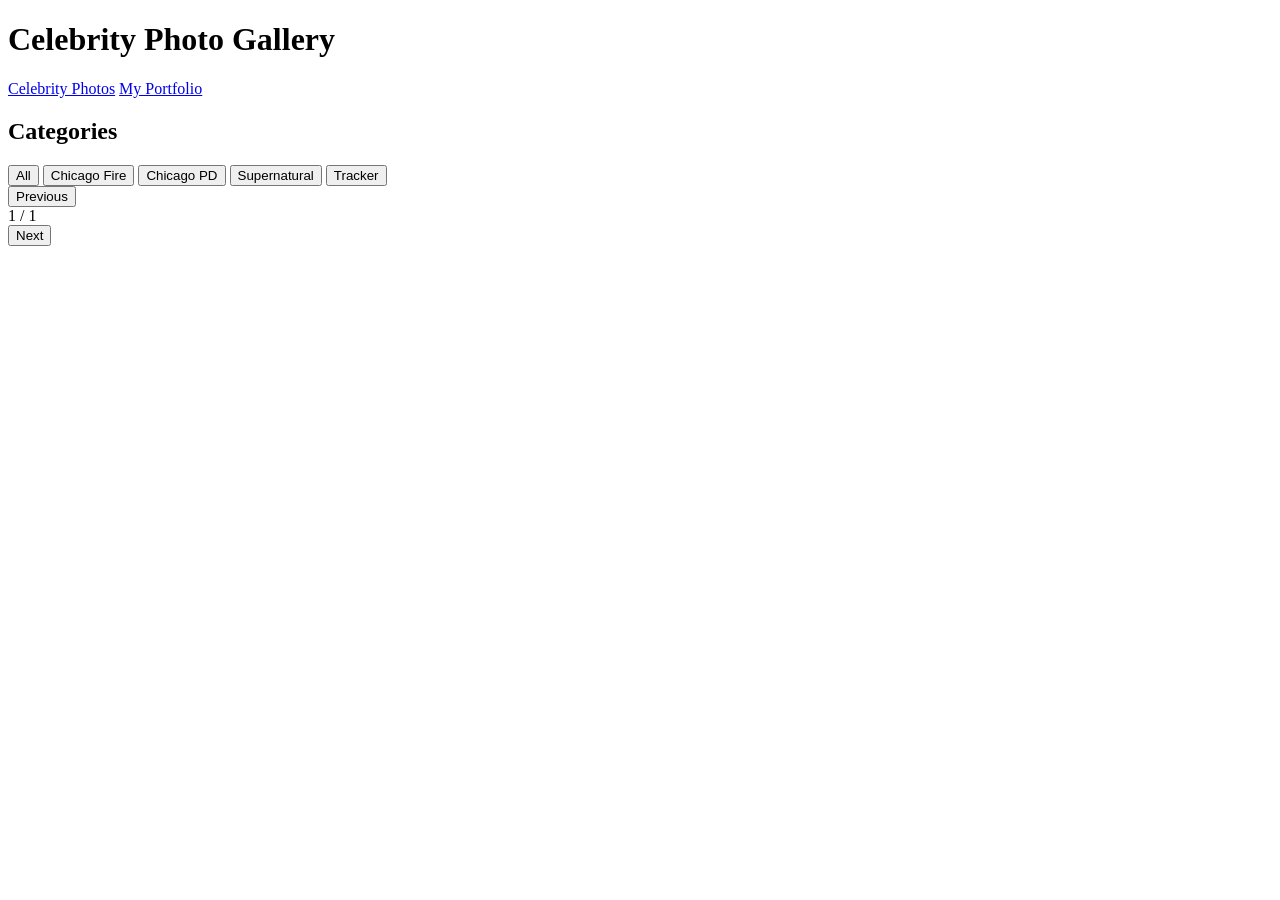
==== gallery.html @ 4f0fca52 "Add files via upload" ====
<!DOCTYPE html>
<html lang="en">
<head>
    <meta charset="UTF-8">
    <meta name="viewport" content="width=device-width, initial-scale=1.0">
    <title>Image Gallery - Celebrity Photos</title>
    <link rel="stylesheet" href="styles.css">
    <link rel="stylesheet" href="styles/gallery.css">
</head>
<body>
    <nav class="navbar" role="navigation" aria-label="Main navigation">
        <!-- Navigation content will be added via JavaScript -->
    </nav>

    <main class="gallery-container">
        <header class="gallery-header">
            <h1>Celebrity Photo Gallery</h1>
            <div class="gallery-tabs">
                <a href="gallery.html" class="active">Celebrity Photos</a>
                <a href="portfolio.html">My Portfolio</a>
            </div>
        </header>

        <section class="category-filters">
            <h2>Categories</h2>
            <div class="filter-buttons">
                <button class="filter-btn active" data-category="all">All</button>
                <button class="filter-btn" data-category="chicago-fire">Chicago Fire</button>
                <button class="filter-btn" data-category="chicago-pd">Chicago PD</button>
                <button class="filter-btn" data-category="supernatural">Supernatural</button>
                <button class="filter-btn" data-category="tracker">Tracker</button>
            </div>
        </section>

        <section class="gallery-grid" id="celebrity-gallery">
            <!-- Gallery items will be populated by JavaScript -->
        </section>

        <div class="pagination">
            <button class="prev-page">Previous</button>
            <div class="page-numbers">
                <span class="current-page">1</span> / <span class="total-pages">1</span>
            </div>
            <button class="next-page">Next</button>
        </div>
    </main>

    <script src="scripts/navigation.js"></script>
    <script src="scripts/gallery.js"></script>
</body>
</html>
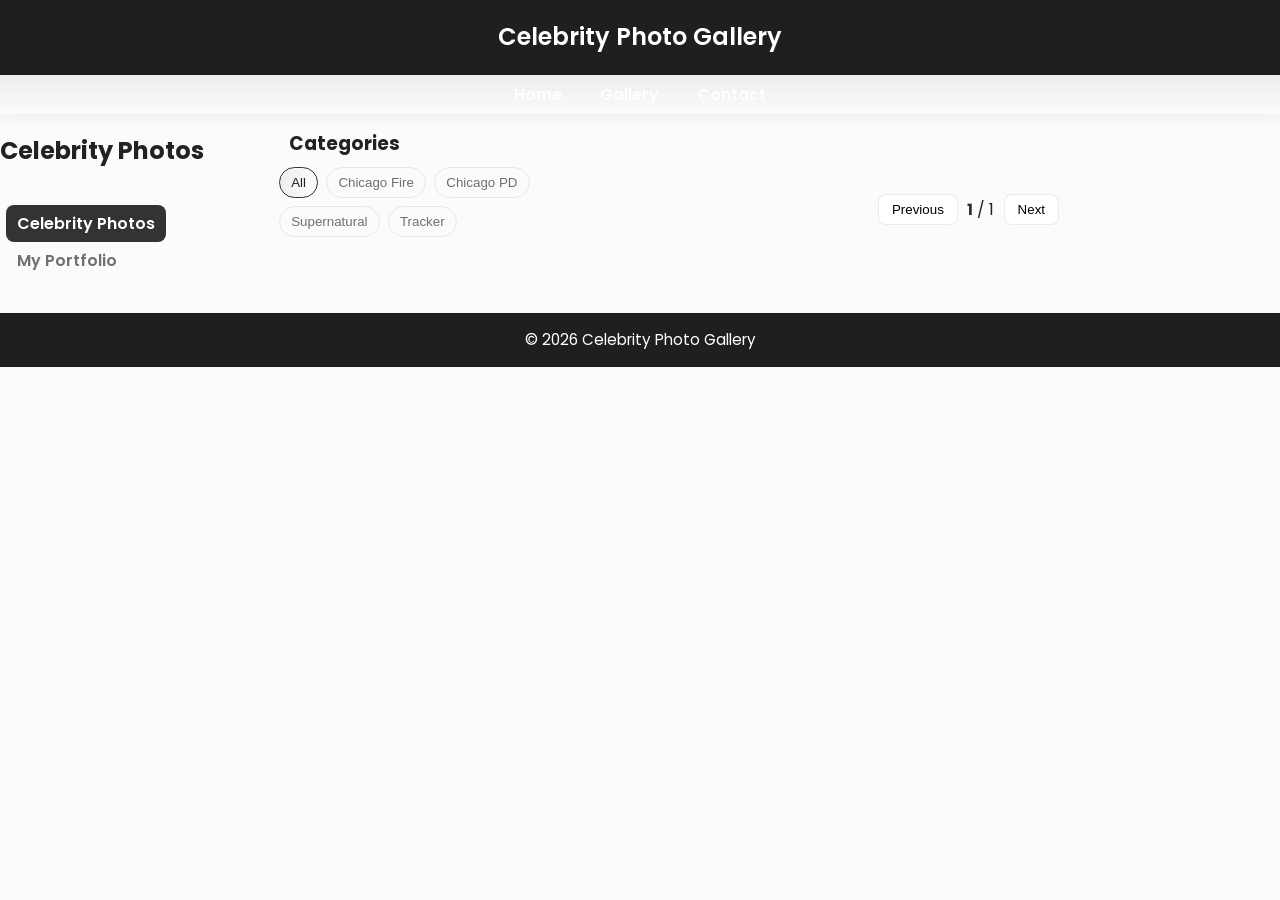
==== commit f647f3bd: "Update HTML files with new content" ====
--- a/gallery.html
+++ b/gallery.html
@@ -1,51 +1,69 @@
-<!DOCTYPE html>
-<html lang="en">
-<head>
-    <meta charset="UTF-8">
-    <meta name="viewport" content="width=device-width, initial-scale=1.0">
-    <title>Image Gallery - Celebrity Photos</title>
-    <link rel="stylesheet" href="styles.css">
-    <link rel="stylesheet" href="styles/gallery.css">
-</head>
-<body>
-    <nav class="navbar" role="navigation" aria-label="Main navigation">
-        <!-- Navigation content will be added via JavaScript -->
-    </nav>
-
-    <main class="gallery-container">
-        <header class="gallery-header">
-            <h1>Celebrity Photo Gallery</h1>
-            <div class="gallery-tabs">
-                <a href="gallery.html" class="active">Celebrity Photos</a>
-                <a href="portfolio.html">My Portfolio</a>
-            </div>
-        </header>
-
-        <section class="category-filters">
-            <h2>Categories</h2>
-            <div class="filter-buttons">
-                <button class="filter-btn active" data-category="all">All</button>
-                <button class="filter-btn" data-category="chicago-fire">Chicago Fire</button>
-                <button class="filter-btn" data-category="chicago-pd">Chicago PD</button>
-                <button class="filter-btn" data-category="supernatural">Supernatural</button>
-                <button class="filter-btn" data-category="tracker">Tracker</button>
-            </div>
-        </section>
-
-        <section class="gallery-grid" id="celebrity-gallery">
-            <!-- Gallery items will be populated by JavaScript -->
-        </section>
-
-        <div class="pagination">
-            <button class="prev-page">Previous</button>
-            <div class="page-numbers">
-                <span class="current-page">1</span> / <span class="total-pages">1</span>
-            </div>
-            <button class="next-page">Next</button>
-        </div>
-    </main>
-
-    <script src="scripts/navigation.js"></script>
-    <script src="scripts/gallery.js"></script>
-</body>
+<!DOCTYPE html>
+<html lang="en">
+<head>
+  <meta charset="utf-8" />
+  <meta name="viewport" content="width=device-width,initial-scale=1" />
+  <title>Celebrity Photo Gallery</title>
+  <link rel="stylesheet" href="styles.css" />
+</head>
+<body>
+  <header class="site-header" role="banner">
+    <h1>Celebrity Photo Gallery</h1>
+  </header>
+
+  <nav class="navbar" role="navigation" aria-label="Main navigation">
+    <ul>
+      <li><a href="index.html">Home</a></li>
+      <li><a href="gallery.html" aria-current="page">Gallery</a></li>
+      <li><a href="contact.html">Contact</a></li>
+    </ul>
+  </nav>
+
+  <main class="container gallery-container" role="main">
+    <div class="gallery-header">
+      <h2>Celebrity Photos</h2>
+      <div class="gallery-tabs" role="tablist" aria-label="Gallery sections">
+        <a href="gallery.html" class="active" role="tab" aria-selected="true">Celebrity Photos</a>
+        <a href="portfolio.html" role="tab" aria-selected="false">My Portfolio</a>
+      </div>
+    </div>
+
+    <section class="category-filters" aria-labelledby="filters-heading">
+      <h3 id="filters-heading" class="section-title"><span></span><span>Categories</span></h3>
+      <div class="filter-buttons" role="toolbar" aria-label="Filter gallery by category">
+        <button class="filter-btn active" data-category="all" aria-pressed="true">All</button>
+        <button class="filter-btn" data-category="chicago-fire">Chicago Fire</button>
+        <button class="filter-btn" data-category="chicago-pd">Chicago PD</button>
+        <button class="filter-btn" data-category="supernatural">Supernatural</button>
+        <button class="filter-btn" data-category="tracker">Tracker</button>
+      </div>
+    </section>
+
+    <section id="celebrity-gallery" class="gallery-grid" aria-live="polite">
+      <!-- Gallery items are populated by scripts/gallery.js -->
+    </section>
+
+    <div class="pagination" aria-label="Gallery pagination">
+      <button class="prev-page" aria-label="Previous page">Previous</button>
+      <div class="page-numbers" aria-hidden="false">
+        <span class="current-page">1</span> / <span class="total-pages">1</span>
+      </div>
+      <button class="next-page" aria-label="Next page">Next</button>
+    </div>
+  </main>
+
+  <footer class="site-footer" role="contentinfo">
+    <div class="center">© <span id="year"></span> Celebrity Photo Gallery</div>
+  </footer>
+
+  <noscript class="center" aria-hidden="false">
+    JavaScript is required to load the gallery. Please enable JavaScript.
+  </noscript>
+
+  <script>
+    document.getElementById('year').textContent = new Date().getFullYear();
+  </script>
+  <script src="scripts/navigation.js"></script>
+  <script src="scripts/gallery.js"></script>
+</body>
 </html>
--- a/styles.css
+++ b/styles.css
@@ -0,0 +1,231 @@
+@import url('https://fonts.googleapis.com/css2?family=Poppins:wght@300;400;600;700&display=swap');
+
+:root{
+  --bg: #fbfbfb;
+  --surface: #ffffff;
+  --text: #222222;
+  --muted: #6f6f6f;
+  --accent: #333333; /* dark gray accent */
+  --nav: #1f1f1f;
+  --shadow: 0 8px 28px rgba(16,24,40,0.06);
+  --radius: 10px;
+  --max-width: 1100px;
+  --gap: 1rem;
+}
+
+/* Reset / base */
+*{box-sizing:border-box}
+html,body{height:100%}
+body{
+  margin:0;
+  font-family: 'Poppins', system-ui, -apple-system, "Segoe UI", Roboto, Arial, sans-serif;
+  background:var(--bg);
+  color:var(--text);
+  -webkit-font-smoothing:antialiased;
+  -moz-osx-font-smoothing:grayscale;
+  line-height:1.45;
+}
+
+/* Header / nav common */
+header.site-header{
+  background:var(--nav);
+  color:#fff;
+  padding:1.25rem 1rem;
+  text-align:center;
+}
+header.site-header h1{margin:0; font-size:1.5rem; font-weight:600}
+
+.navbar, nav{
+  background:linear-gradient(180deg, rgba(0,0,0,0.06), transparent);
+  padding:.5rem 1rem;
+  box-shadow:0 4px 14px rgba(0,0,0,0.05);
+}
+nav ul{list-style:none; display:flex; gap:.75rem; justify-content:center; align-items:center; padding:0; margin:0}
+nav li{margin:0}
+nav a{
+  color:#fff;
+  text-decoration:none;
+  padding:.45rem .8rem;
+  border-radius:8px;
+  font-weight:600;
+  opacity:.95;
+  transition:background .15s ease, transform .12s ease, opacity .12s ease;
+}
+nav a:hover, nav a:focus{background:rgba(255,255,255,0.04); transform:translateY(-1px); outline:none}
+
+/* Page container */
+.container{
+  max-width:var(--max-width);
+  margin:1.25rem auto;
+  padding:0 1rem;
+}
+
+/* Hero / intro */
+.hero{
+  background:linear-gradient(180deg, rgba(51,51,51,0.02), transparent);
+  border-radius:var(--radius);
+  padding:1.1rem;
+  box-shadow:var(--shadow);
+  display:flex;
+  gap:1rem;
+  align-items:center;
+  justify-content:space-between;
+  flex-wrap:wrap;
+}
+.hero h2{margin:0;font-size:1.1rem}
+.btn{
+  background:var(--accent);
+  color:#fff;
+  border:none;
+  padding:.55rem .85rem;
+  border-radius:8px;
+  cursor:pointer;
+  font-weight:600;
+}
+
+/* Section headings */
+.section-title{
+  display:flex;
+  align-items:center;
+  gap:.6rem;
+  margin:1rem 0 .6rem;
+}
+.section-title h2{
+  margin:0;
+  font-size:1.05rem;
+  padding-left:.5rem;
+  border-left:4px solid var(--accent);
+}
+
+/* Shared gallery/grid styles */
+.photo-grid,
+.gallery-grid,
+.gallery-container{
+  display:grid;
+  gap:var(--gap);
+  margin:0;
+  padding:0;
+}
+.photo-grid{ grid-template-columns: repeat(auto-fill, minmax(220px, 1fr)); }
+.gallery-grid{ grid-template-columns: repeat(auto-fill, minmax(180px, 1fr)); }
+.gallery-container{ grid-template-columns: repeat(auto-fill, minmax(250px, 1fr)); }
+
+/* Card */
+.card, .gallery-card, .gallery-item{
+  background:var(--surface);
+  border-radius:12px;
+  overflow:hidden;
+  box-shadow:var(--shadow);
+  transition: transform .22s ease, box-shadow .22s ease;
+}
+.card img, .gallery-card img, .gallery-item img{
+  width:100%;
+  height:220px;
+  object-fit:cover;
+  display:block;
+}
+.card .card-body, .gallery-card .info, .gallery-item .meta{
+  padding:.7rem;
+}
+
+/* Hover */
+.card:hover, .gallery-card:hover, .gallery-item:hover{
+  transform:translateY(-6px);
+  box-shadow:0 18px 42px rgba(16,24,40,0.09);
+}
+
+/* Filters / tabs */
+.gallery-header{
+  display:flex;
+  align-items:center;
+  justify-content:space-between;
+  gap:1rem;
+  margin-bottom:.6rem;
+  flex-wrap:wrap;
+}
+.gallery-tabs a{
+  display:inline-block;
+  text-decoration:none;
+  padding:.45rem .7rem;
+  border-radius:8px;
+  margin-left:.35rem;
+  color:var(--muted);
+  font-weight:600;
+}
+.gallery-tabs a.active{
+  background:var(--accent);
+  color:#fff;
+}
+.category-filters{margin:0 0 1rem 0}
+.filter-buttons{display:flex; gap:.5rem; flex-wrap:wrap}
+.filter-btn{
+  background:transparent;
+  border:1px solid rgba(0,0,0,0.08);
+  padding:.45rem .7rem;
+  border-radius:999px;
+  cursor:pointer;
+  color:var(--muted);
+  transition:all .15s ease;
+}
+.filter-btn:hover, .filter-btn:focus{transform:translateY(-2px)}
+.filter-btn.active{
+  border-color:var(--accent);
+  background:linear-gradient(90deg, rgba(51,51,51,0.06), transparent);
+  color:var(--text);
+}
+
+/* Meta / labels */
+.role-label, .muted{ color:var(--muted); font-size:.95rem }
+
+/* Pagination */
+.pagination{
+  display:flex;
+  gap:.6rem;
+  justify-content:center;
+  align-items:center;
+  margin-top:1rem;
+}
+.pagination button{
+  background:#fff;
+  border:1px solid rgba(0,0,0,0.08);
+  padding:.45rem .8rem;
+  border-radius:8px;
+  cursor:pointer;
+}
+.pagination .current-page{ font-weight:700; color:var(--accent) }
+
+/* Footer */
+.site-footer{
+  background:var(--nav);
+  color:#fff;
+  text-align:center;
+  padding:1rem;
+  margin-top:1.5rem;
+  font-size:.95rem;
+}
+
+/* Small viewport adjustments */
+@media (max-width:900px){
+  .gallery-card img, .card img, .gallery-item img{height:180px}
+}
+@media (max-width:700px){
+  .photo-grid{ grid-template-columns: repeat(auto-fill, minmax(160px,1fr)); }
+  .gallery-grid{ grid-template-columns: repeat(auto-fill, minmax(140px,1fr)); }
+  .gallery-container{ grid-template-columns: repeat(auto-fill, minmax(180px,1fr)); }
+  nav ul{flex-wrap:wrap}
+  .hero{padding:.8rem}
+}
+@media (max-width:420px){
+  .gallery-card img, .card img, .gallery-item img{height:140px}
+  .hero{gap:.5rem}
+}
+
+/* Accessibility focus states */
+ a:focus, button:focus, .filter-btn:focus{
+  outline:3px solid rgba(51,51,51,0.12);
+  outline-offset:3px;
+}
+
+/* Utility */
+.center{ text-align:center }
+.hidden{ display:none !important }
